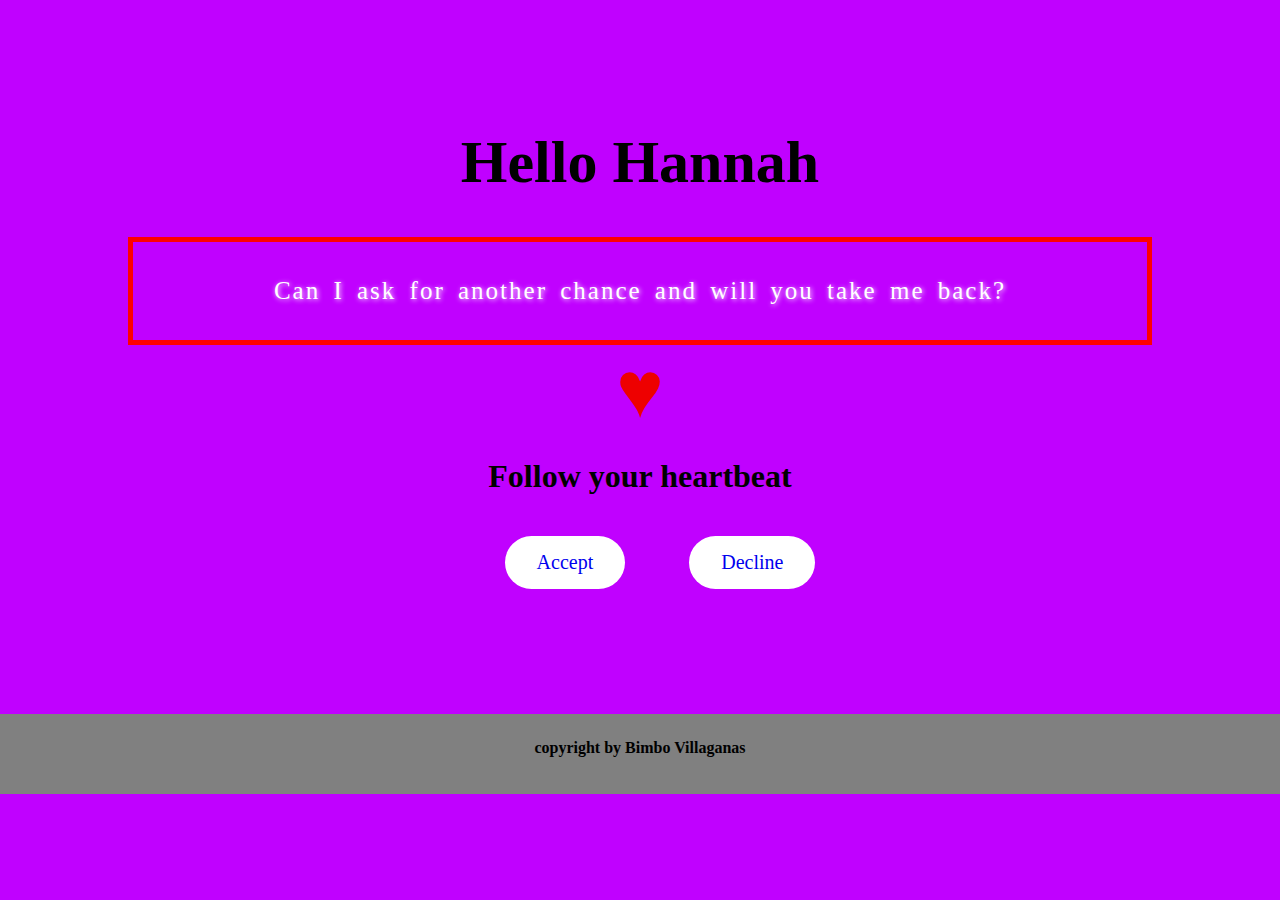
==== index.html @ 469d9a24 "Add files via upload" ====
<!DOCTYPE html>
<html lang="en">
<head>
    <meta charset="UTF-8">
    <meta http-equiv="X-UA-Compatible" content="IE=edge">
    <meta name="viewport" content="width=device-width, initial-scale=1.0">
    <title>For You</title>
    <link rel="stylesheet" href="style.css">
</head>
<body>
    <div class="heading">
        <h1>Hello Hannah</h1>
    </div>
    <div class="p"> 
        <p>Can I ask for another chance and will you take me back? </p>
    </div>
    <div>
        <div class="heart">&#x2665;</div>
        <h1>Follow your heartbeat</h1>
    </div>
    <div class="button">
        <ul>
            <li class="b1"><a href="accept.html">Accept</a></li>
            <li class="b2"><a href="decline.html">Decline</a></li>
        </ul>
    </div>
        <div class="copy">
            <h4>copyright by Bimbo Villaganas</h4>
        </div>
    <script src="main.js"></script>
</body>
</html>
---- style.css ----
body{
    margin: 0;
    text-align: center;
    background-color: rgb(192, 1, 255);
}
.heading h1{
    text-align: center;
    margin-top: 10%;
    font-family: 'Times New Roman', Times, serif;
    font-size: 60px;
}
.button{
    text-align: center;
}
.button ul{
    list-style: none;
}
.button ul li a{
    font-size: 20px;
    text-decoration: none;
}
.button .b1, .b2 {
    background-color: rgb(255, 255, 255);
    color: rgb(192, 1, 255);
    border: none;
    padding: 15px 32px;
    text-align: center;
    border-radius: 100px;
    text-decoration: none;
    display: inline-block;
    font-size: 16px;
    margin: 20px 30px;
    cursor: pointer;
    transition: all 0.5s ease;
  }
  
  .button .b1:hover {
    border-radius: 100px;
    background-color: rgb(0, 255, 85);
    box-shadow: 0 12px 16px 0 rgba(0,0,0,0.24), 0 17px 50px 0 rgba(0,0,0,0.19);
  }
  .button .b2:hover {
    border-radius: 100px;
    background-color: rgb(255, 47, 0);
    box-shadow: 0 12px 16px 0 rgba(0,0,0,0.24), 0 17px 50px 0 rgba(0,0,0,0.19);
  }
  .heart {
	font-size: 80px;
	color: #e00;
	animation: beat .25s infinite alternate;
	transform-origin: center;
}

@keyframes beat{
	to { transform: scale(1.4); }
}
.copy{
    margin-top: 105px;
    height: 50px;
    background-color: gray;
    padding: 0px 10px 30px 10px;
}
.copy h4{
    padding-top: 25px;
}
.p{
    border: 5px solid red;
    margin: 0% 10% 0% 10%;
}
.p:hover{
    box-shadow: 10px 10px 20px white;
    border: 10px solid red;
    margin: 0% 5% 0% 5%;
}
.p p{
    font-size: 25px;
    color: rgb(255, 255, 255);
    font-family: 'Times New Roman', Times, serif;
    padding: 10px 20px 10px 20px;
    word-spacing: 5px;
    letter-spacing: 2px;
    text-shadow: 1px 1px 5px white;
}
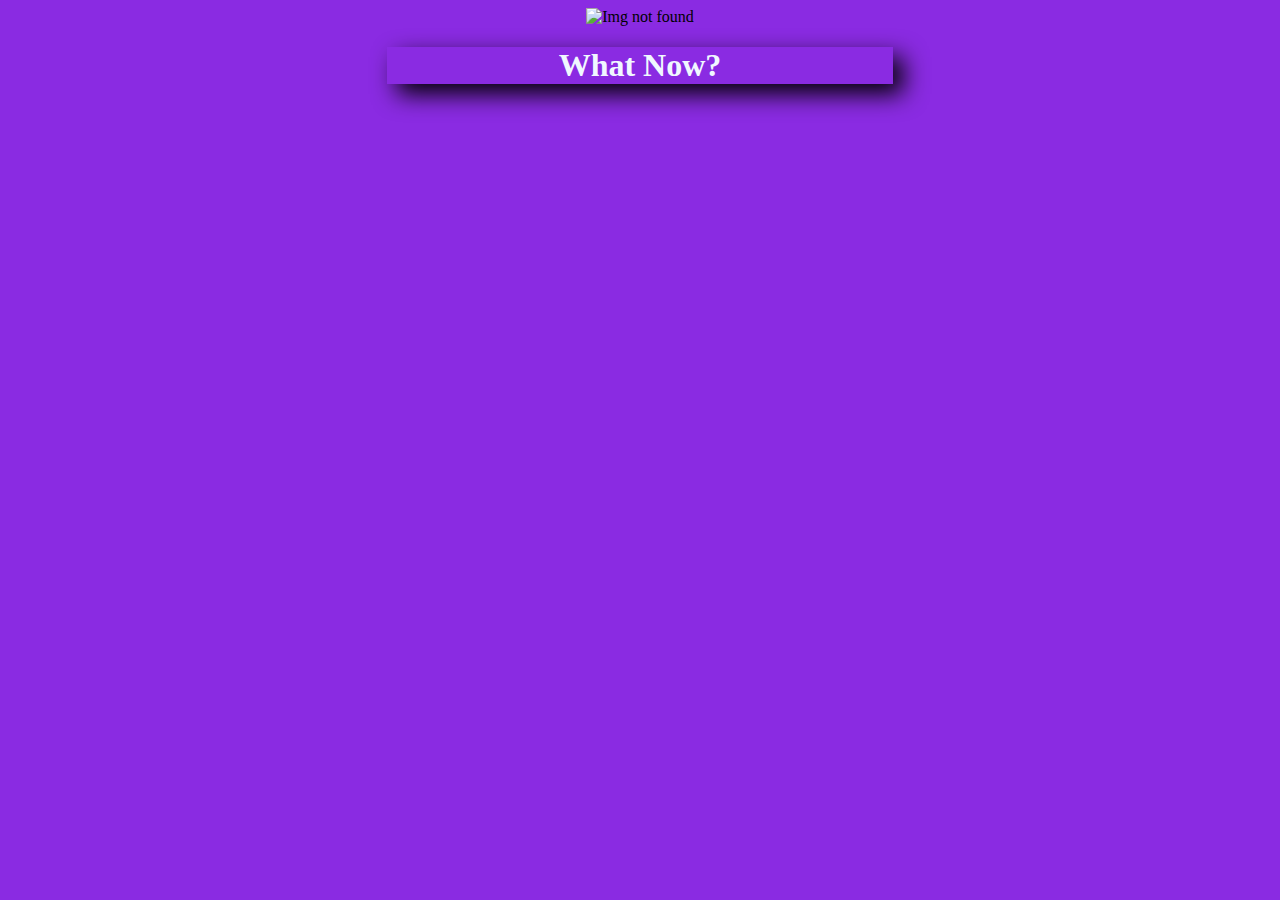
==== commit 87b4da9e: "Update index.html" ====
--- a/index.html
+++ b/index.html
@@ -4,29 +4,30 @@
     <meta charset="UTF-8">
     <meta http-equiv="X-UA-Compatible" content="IE=edge">
     <meta name="viewport" content="width=device-width, initial-scale=1.0">
-    <title>For You</title>
-    <link rel="stylesheet" href="style.css">
+    <title>Document</title>
+    <style>
+        body{
+            text-align: center;
+            background-color: blueviolet;
+        }
+        img{
+            width: 80%;
+            margin: 0%10%;
+        }
+        .head{
+            margin: 0% 30%;
+            box-shadow: 10px 10px 25px;
+        }
+        h1{
+            color: aliceblue;
+        }
+    </style>
 </head>
 <body>
-    <div class="heading">
-        <h1>Hello Hannah</h1>
+    <img src="https://cdn.fbsbx.com/v/t59.2708-21/271368402_230159722597891_6643535503987688516_n.gif?_nc_cat=107&ccb=1-7&_nc_sid=041f46&_nc_eui2=AeHMcnelQavyiCYizJ5L7kU1_uJpSacgtKP-4mlJpyC0owAMGNVMkf5fQQ_5ybvSCraKjxQadRnptrxkKYrsP4Lg&_nc_ohc=82VxIC8ug10AX_ElAea&_nc_oc=AQkfEcv2MVUEuiA2KIo9hw7hUr2nJP-rVXqChyV3gvw8TPgA82dBpmARGuvKk4k4uEtWODQ3f6Se-L8PxvM3N7qx&_nc_ht=cdn.fbsbx.com&oh=03_AdTpiBKsznxYC91qSN4BFzwQMooN0osC8iWCKBaLnEzTog&oe=63C4EA4F" alt="Img not found">
+    <div class="head">
+        <h1>What Now?</h1>
     </div>
-    <div class="p"> 
-        <p>Can I ask for another chance and will you take me back? </p>
-    </div>
-    <div>
-        <div class="heart">&#x2665;</div>
-        <h1>Follow your heartbeat</h1>
-    </div>
-    <div class="button">
-        <ul>
-            <li class="b1"><a href="accept.html">Accept</a></li>
-            <li class="b2"><a href="decline.html">Decline</a></li>
-        </ul>
-    </div>
-        <div class="copy">
-            <h4>copyright by Bimbo Villaganas</h4>
-        </div>
-    <script src="main.js"></script>
+    
 </body>
-</html>+</html>
